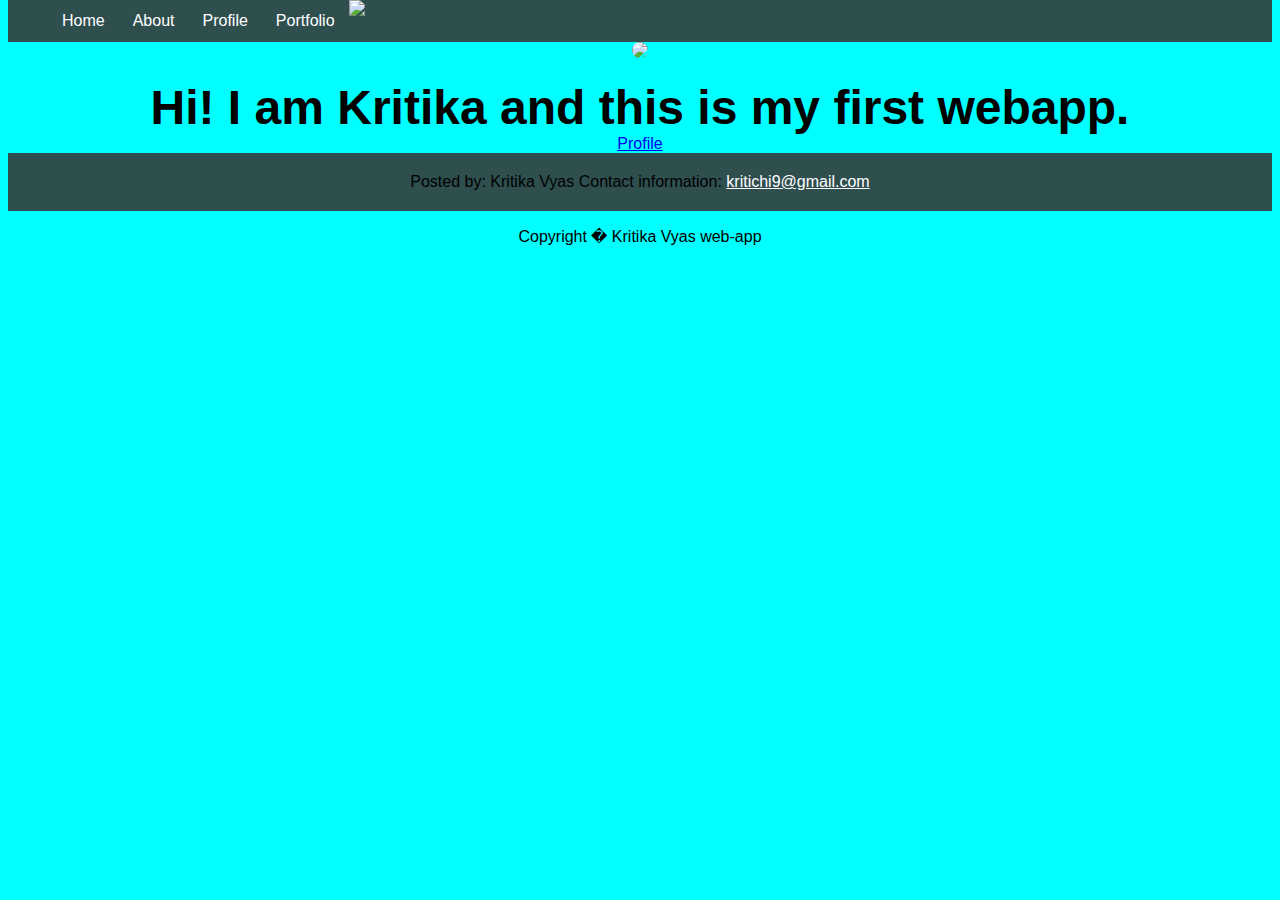
==== ui/index.html @ 0aea3e8e "[imad-console] Updates ui/index.html" ====
<!doctype html>
<html>

    <head>
         <title>kritika_vyas</title>
        <link href="/ui/style.css" rel="stylesheet" />
        <link hfref="ui/about.css" rel="stylesheet" />
        </head>
  
    <body>
        <div >
            <ul>
                <li><a href="">Home</a></li>
                <li><a href="about.html">About</a></li>
                <li><a href="contact.asp">Profile</a></li>
                <li><a href="about.asp">Portfolio</a></li>
                <div>
                <img src="git.png" class="img-small">
                    </div>
                </ul>
        </div>
        
        <div class="center">
   <img class="img-circle" src="https://media.licdn.com/media/AAEAAQAAAAAAAAk1AAAAJGViODI1ODczLTYzZmYtNGFmZi1hYzc4LTdhZGI2NTVlOWQ0ZQ.jpg" class="img-medium"/>
   </div>
        
        <br>
        <div class="center text-big bold">
            Hi! I am Kritika and this is my first webapp.
        </div>
        <div class="center">
       <a href="https://web.facebook.com/kritika.vyas.1272">Profile</a>
       </div>
       
       <div class="center" id="footerline">
        <footer>
               <p1>Posted by: Kritika Vyas</p1>
  <p2>Contact information: <a href="">
  kritichi9@gmail.com</a></p2>
  </footer>
           </div>
           
           
           <div class="center" id="footer">
               <p>Copyright � Kritika Vyas web-app</p>
               </div>
       
       
        <script type="text/javascript" src="/ui/main.js">
        </script>
    </body>
</html>
---- ui/style.css ----
ul {
    list-style-type: none;
    margin: 0;
    padding: -20;
    overflow: hidden;
    background-color: #2F4F4F;
}

li {
    float: left;
}

li a {
    display: block;
    color: white;
    text-align: center;
    padding: 12px 14px;
    text-decoration: none;
}

li a:hover {
    background-color: #111;
}

body {
    font-family: sans-serif;
    background-color: #00FFFF;
    margin-top: 0px;
    
}
    .img-circle {
        padding: 20;
        border-radius: 55%;
    }

footer {
    list-style-type:none;
    margin: 0;
    padding: 20px;
    overflow: hidden;
    background-color: #2F4F4F;
    
}

p2 a{
    color:white;
}

center footer{
    padding:10px;
    margin:0;
    background-color:#2F4F4F;
}
.center {
    text-align: center;
}

.text-big {
    font-size: 300%;
}

.bold {
    font-weight: bold;
}

.img-medium {
    padding-top: 30px;
    height: 200px;
}
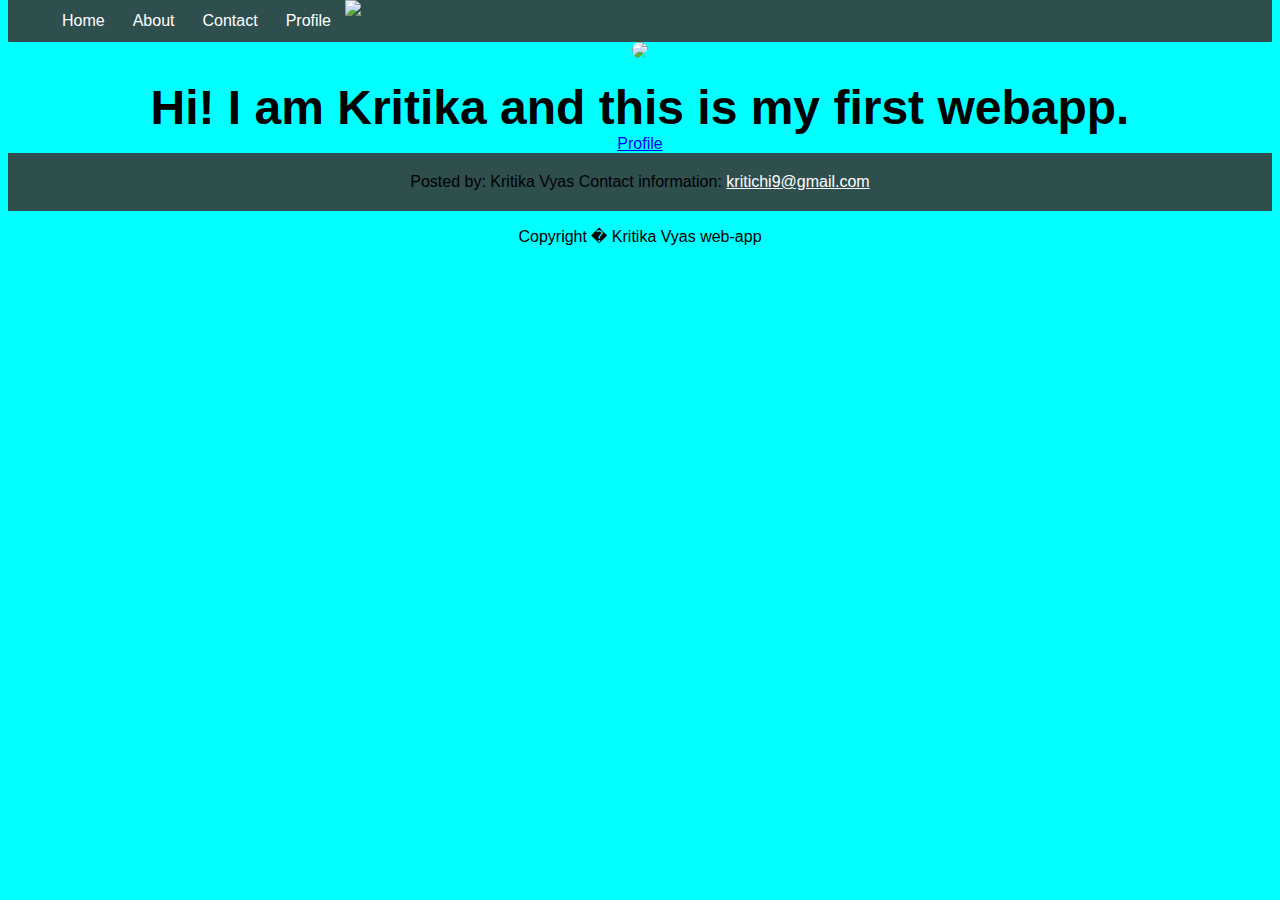
==== commit 5a528075: "[imad-console] Updates ui/index.html" ====
--- a/ui/index.html
+++ b/ui/index.html
@@ -11,9 +11,9 @@
         <div >
             <ul>
                 <li><a href="">Home</a></li>
-                <li><a href="about.html">About</a></li>
-                <li><a href="contact.asp">Profile</a></li>
-                <li><a href="about.asp">Portfolio</a></li>
+                <li><a href="/about">About</a></li>
+                <li><a href="contact.asp">Contact</a></li>
+                <li><a href="about.asp">Profile</a></li>
                 <div>
                 <img src="git.png" class="img-small">
                     </div>
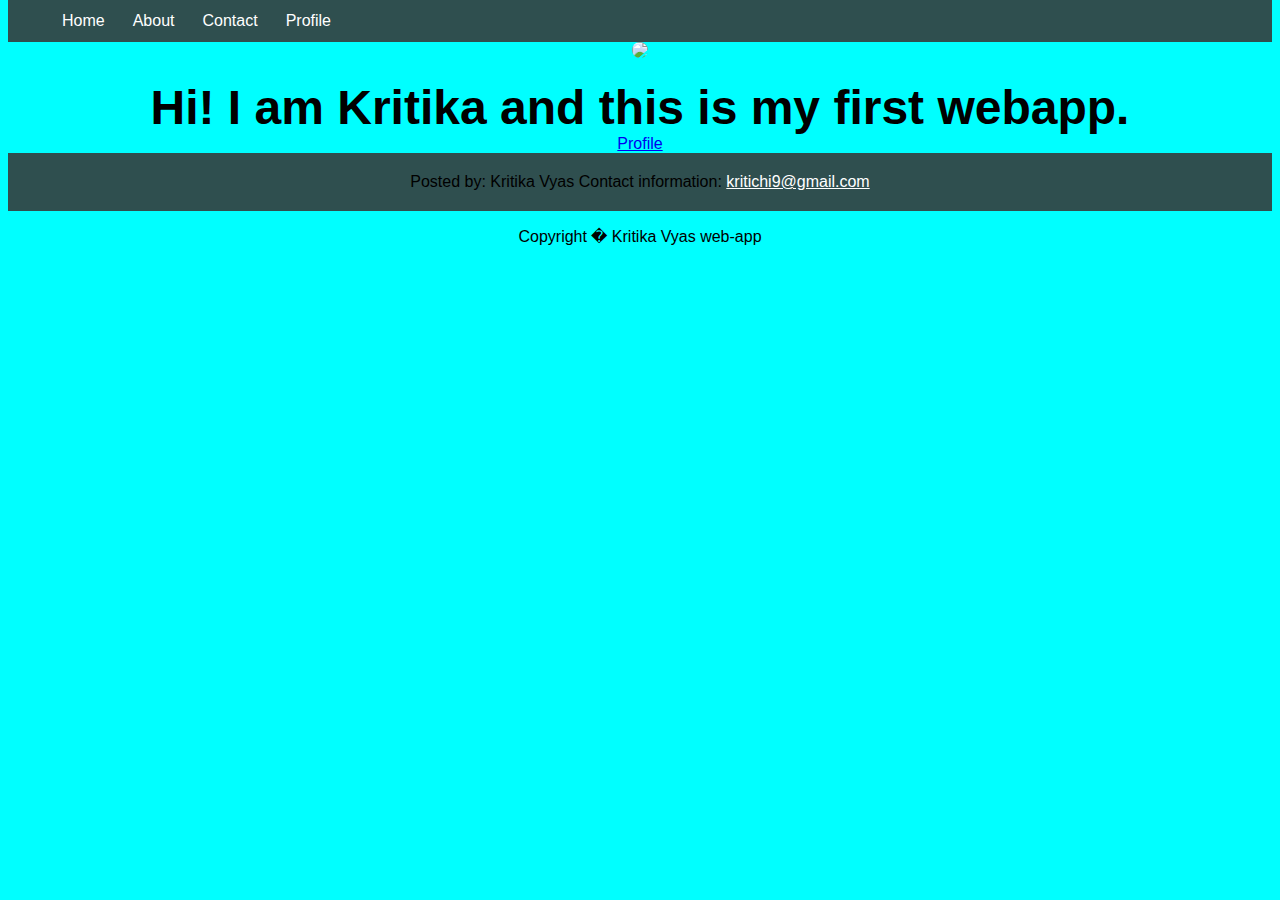
==== commit 34c74266: "[imad-console] Updates ui/index.html" ====
--- a/ui/index.html
+++ b/ui/index.html
@@ -12,11 +12,9 @@
             <ul>
                 <li><a href="">Home</a></li>
                 <li><a href="/about">About</a></li>
-                <li><a href="contact.asp">Contact</a></li>
+                <li><a href="/contact">Contact</a></li>
                 <li><a href="about.asp">Profile</a></li>
-                <div>
-                <img src="git.png" class="img-small">
-                    </div>
+                
                 </ul>
         </div>
         
@@ -25,12 +23,16 @@
    </div>
         
         <br>
+        <div class="center">
+            
+            </div>
         <div class="center text-big bold">
             Hi! I am Kritika and this is my first webapp.
         </div>
         <div class="center">
        <a href="https://web.facebook.com/kritika.vyas.1272">Profile</a>
        </div>
+       
        
        <div class="center" id="footerline">
         <footer>
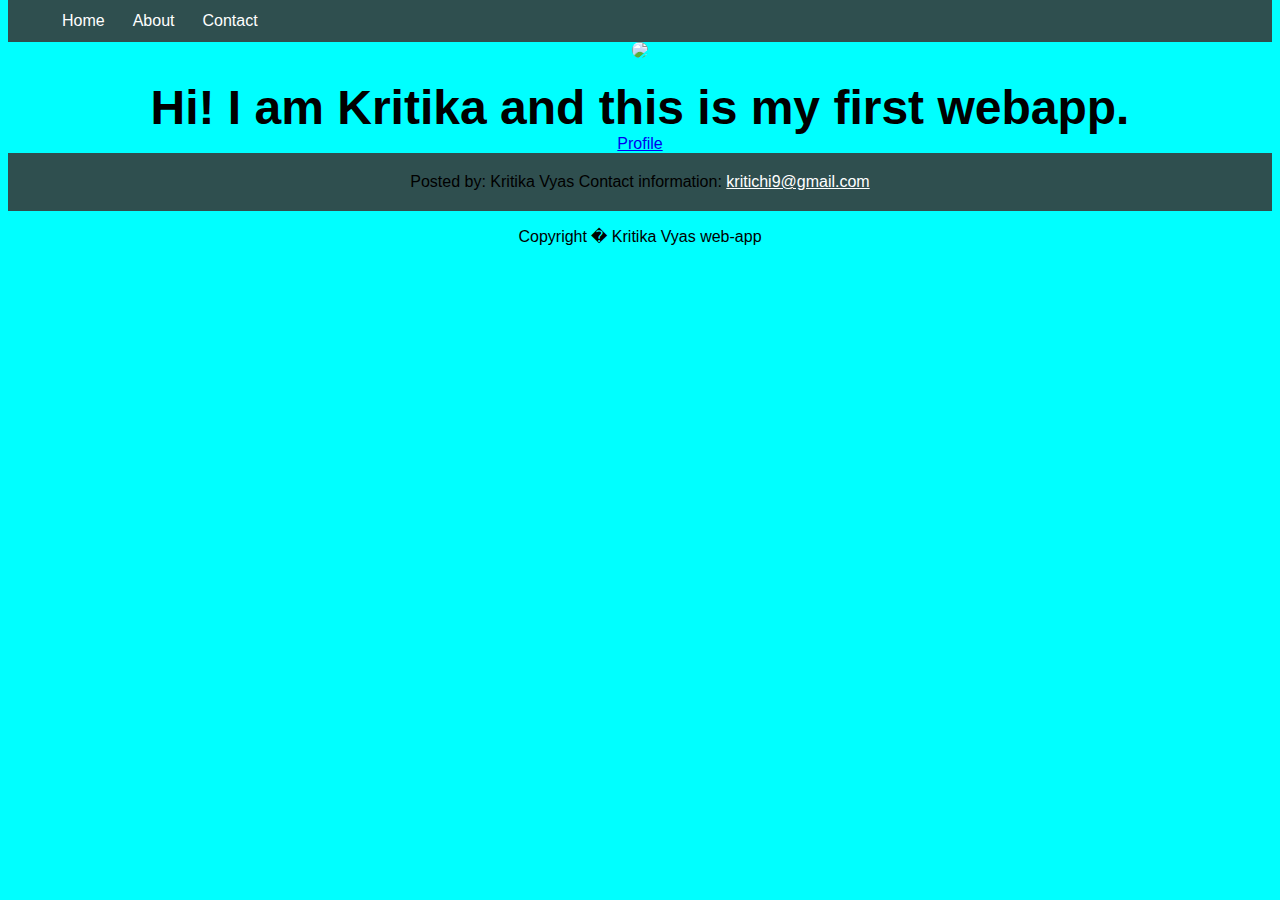
==== commit 0ba902cb: "[imad-console] Updates ui/index.html" ====
--- a/ui/index.html
+++ b/ui/index.html
@@ -13,7 +13,7 @@
                 <li><a href="">Home</a></li>
                 <li><a href="/about">About</a></li>
                 <li><a href="/contact">Contact</a></li>
-                <li><a href="about.asp">Profile</a></li>
+                
                 
                 </ul>
         </div>
